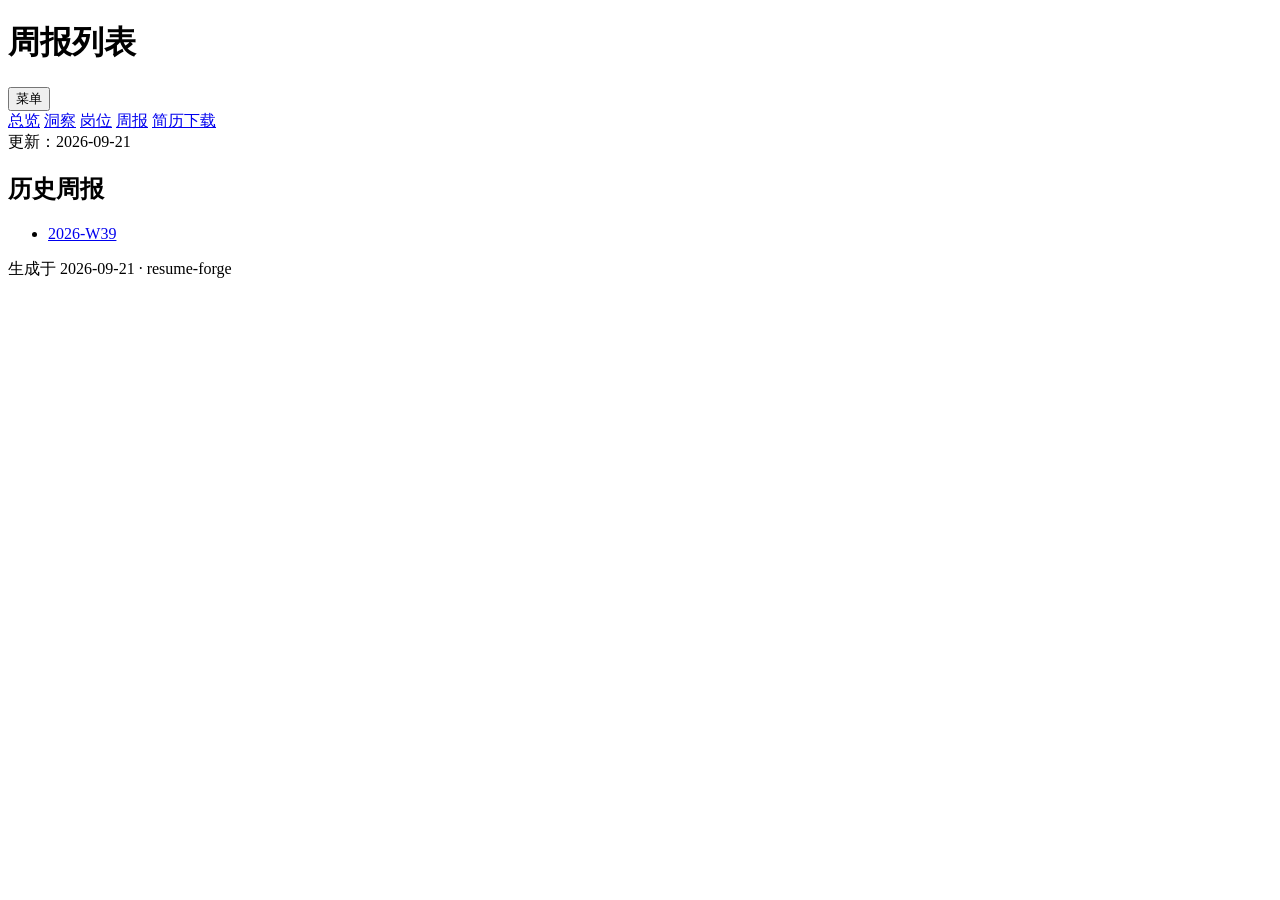
==== output/site/weekly/index.html @ 26c7597f "chore: weekly report 2026-W39 [skip ci]" ====
<!DOCTYPE html>
<html lang="zh-CN">
<head>
  <meta charset="UTF-8">
  <meta name="viewport" content="width=device-width, initial-scale=1.0">
  <title>周报列表 — 求职管理</title>
  <link rel="stylesheet" href="../assets/style.css?v=b8704710">
</head>
<body>
<header class="site-header">
  <h1>周报列表</h1>
  <button class="nav-toggle" type="button" aria-expanded="false" aria-label="切换导航">菜单</button>
  <nav>
    <a href="../index.html">总览</a>
    <a href="../insights.html">洞察</a>
    <a href="../jobs/index.html">岗位</a>
    <a href="index.html" class="active">周报</a>
    <a href="../resumes/index.html">简历下载</a>
  </nav>
  <span class="updated">更新：2026-09-21</span>
</header>

<main>
  <!-- 周报列表 -->
  <section class="card">
    <h2>历史周报</h2>
    <ul class="week-list">
      <li><a href="2026-W39.html">2026-W39</a></li>
    </ul>
  </section>

</main>

<footer>生成于 2026-09-21 · resume-forge</footer>
<script src="../assets/nav.js?v=b8704710"></script>
</body>
</html>
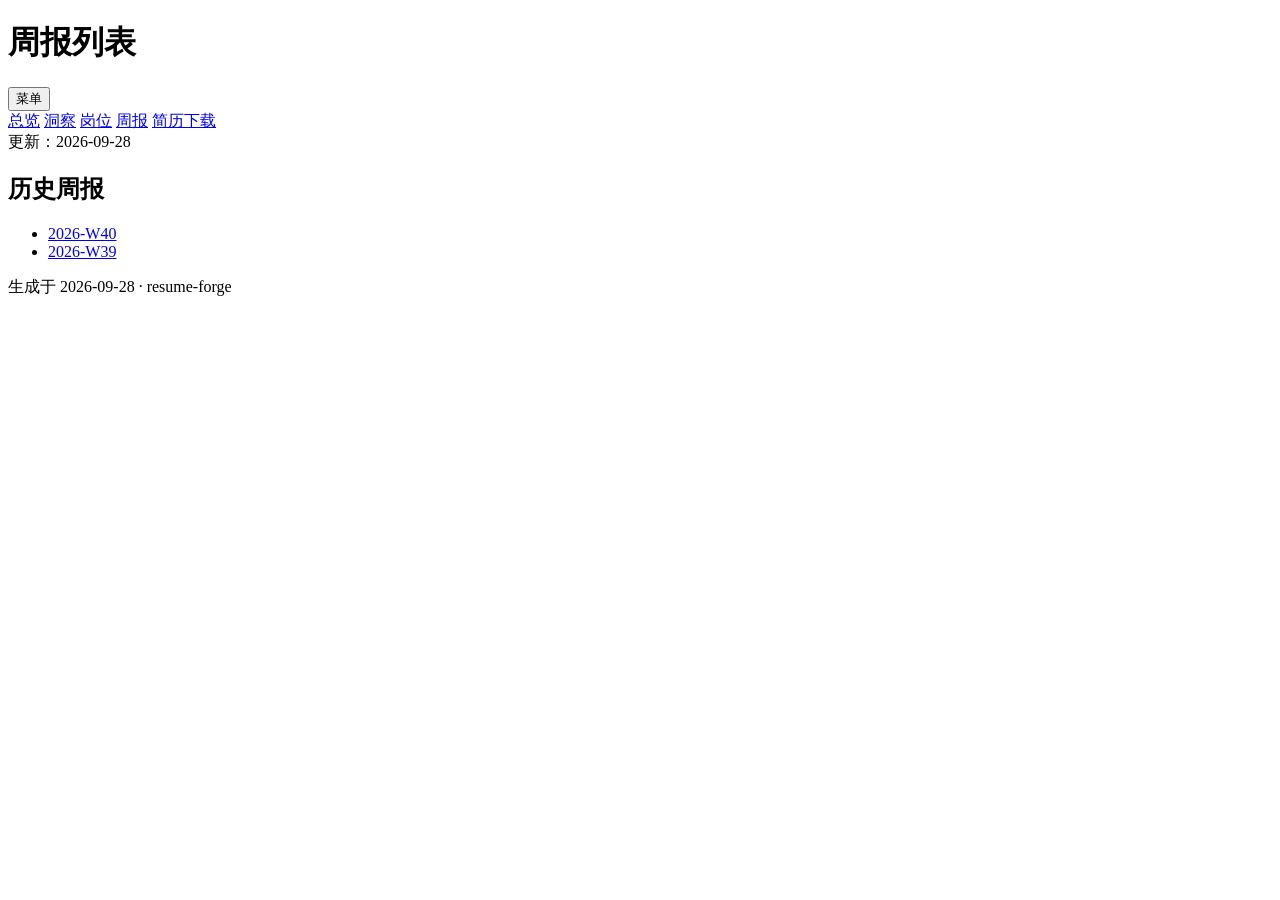
==== commit 56b57453: "chore: weekly report 2026-W40 [skip ci]" ====
--- a/output/site/weekly/index.html
+++ b/output/site/weekly/index.html
@@ -4,7 +4,7 @@
   <meta charset="UTF-8">
   <meta name="viewport" content="width=device-width, initial-scale=1.0">
   <title>周报列表 — 求职管理</title>
-  <link rel="stylesheet" href="../assets/style.css?v=b8704710">
+  <link rel="stylesheet" href="../assets/style.css?v=26c7597f">
 </head>
 <body>
 <header class="site-header">
@@ -17,7 +17,7 @@
     <a href="index.html" class="active">周报</a>
     <a href="../resumes/index.html">简历下载</a>
   </nav>
-  <span class="updated">更新：2026-09-21</span>
+  <span class="updated">更新：2026-09-28</span>
 </header>
 
 <main>
@@ -25,13 +25,14 @@
   <section class="card">
     <h2>历史周报</h2>
     <ul class="week-list">
+      <li><a href="2026-W40.html">2026-W40</a></li>
       <li><a href="2026-W39.html">2026-W39</a></li>
     </ul>
   </section>
 
 </main>
 
-<footer>生成于 2026-09-21 · resume-forge</footer>
-<script src="../assets/nav.js?v=b8704710"></script>
+<footer>生成于 2026-09-28 · resume-forge</footer>
+<script src="../assets/nav.js?v=26c7597f"></script>
 </body>
 </html>
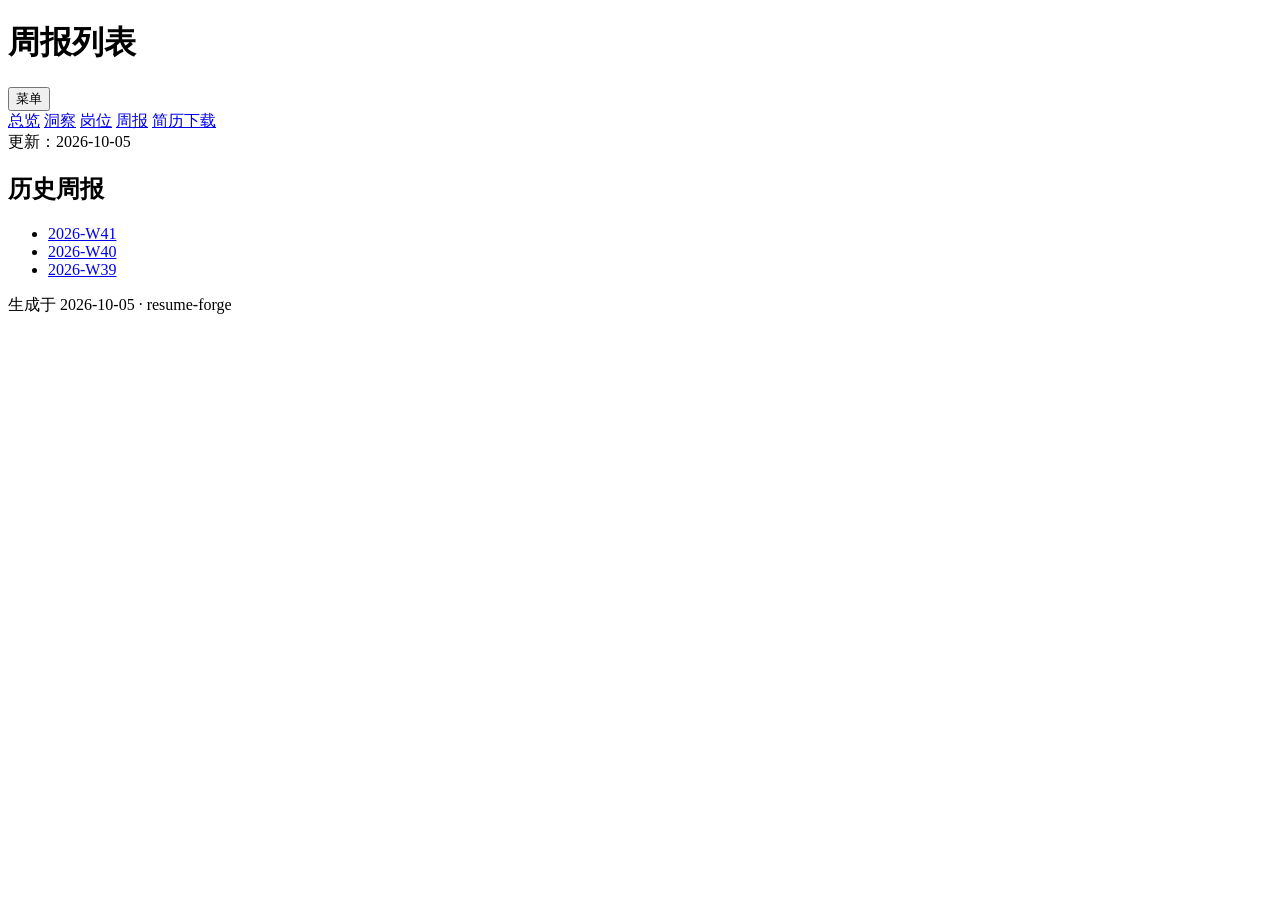
==== commit 49a9a9e9: "chore: weekly report 2026-W41 [skip ci]" ====
--- a/output/site/weekly/index.html
+++ b/output/site/weekly/index.html
@@ -4,7 +4,7 @@
   <meta charset="UTF-8">
   <meta name="viewport" content="width=device-width, initial-scale=1.0">
   <title>周报列表 — 求职管理</title>
-  <link rel="stylesheet" href="../assets/style.css?v=26c7597f">
+  <link rel="stylesheet" href="../assets/style.css?v=56b57453">
 </head>
 <body>
 <header class="site-header">
@@ -17,7 +17,7 @@
     <a href="index.html" class="active">周报</a>
     <a href="../resumes/index.html">简历下载</a>
   </nav>
-  <span class="updated">更新：2026-09-28</span>
+  <span class="updated">更新：2026-10-05</span>
 </header>
 
 <main>
@@ -25,6 +25,7 @@
   <section class="card">
     <h2>历史周报</h2>
     <ul class="week-list">
+      <li><a href="2026-W41.html">2026-W41</a></li>
       <li><a href="2026-W40.html">2026-W40</a></li>
       <li><a href="2026-W39.html">2026-W39</a></li>
     </ul>
@@ -32,7 +33,7 @@
 
 </main>
 
-<footer>生成于 2026-09-28 · resume-forge</footer>
-<script src="../assets/nav.js?v=26c7597f"></script>
+<footer>生成于 2026-10-05 · resume-forge</footer>
+<script src="../assets/nav.js?v=56b57453"></script>
 </body>
 </html>
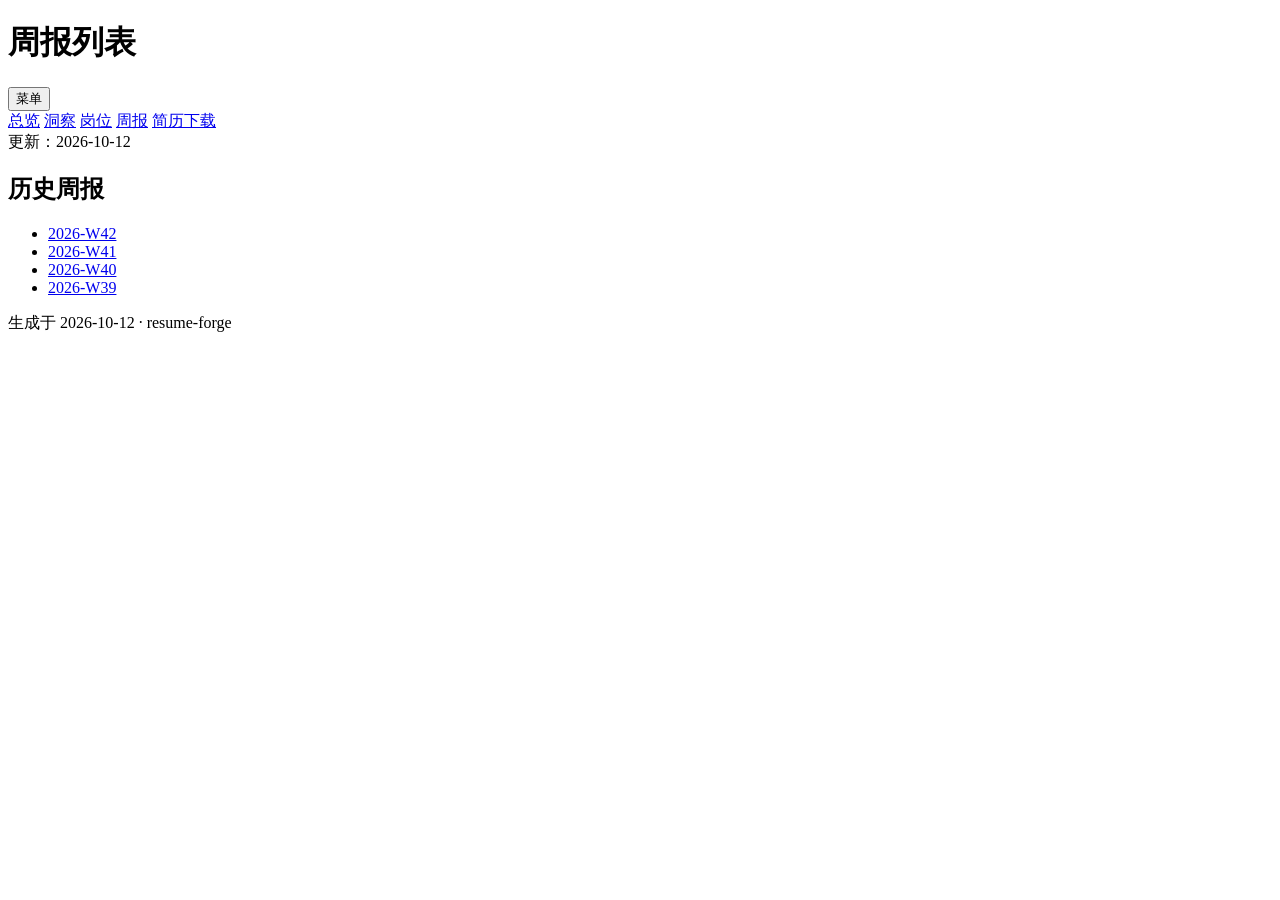
==== commit 5589eccf: "chore: weekly report 2026-W42 [skip ci]" ====
--- a/output/site/weekly/index.html
+++ b/output/site/weekly/index.html
@@ -4,7 +4,7 @@
   <meta charset="UTF-8">
   <meta name="viewport" content="width=device-width, initial-scale=1.0">
   <title>周报列表 — 求职管理</title>
-  <link rel="stylesheet" href="../assets/style.css?v=56b57453">
+  <link rel="stylesheet" href="../assets/style.css?v=49a9a9e9">
 </head>
 <body>
 <header class="site-header">
@@ -17,7 +17,7 @@
     <a href="index.html" class="active">周报</a>
     <a href="../resumes/index.html">简历下载</a>
   </nav>
-  <span class="updated">更新：2026-10-05</span>
+  <span class="updated">更新：2026-10-12</span>
 </header>
 
 <main>
@@ -25,6 +25,7 @@
   <section class="card">
     <h2>历史周报</h2>
     <ul class="week-list">
+      <li><a href="2026-W42.html">2026-W42</a></li>
       <li><a href="2026-W41.html">2026-W41</a></li>
       <li><a href="2026-W40.html">2026-W40</a></li>
       <li><a href="2026-W39.html">2026-W39</a></li>
@@ -33,7 +34,7 @@
 
 </main>
 
-<footer>生成于 2026-10-05 · resume-forge</footer>
-<script src="../assets/nav.js?v=56b57453"></script>
+<footer>生成于 2026-10-12 · resume-forge</footer>
+<script src="../assets/nav.js?v=49a9a9e9"></script>
 </body>
 </html>
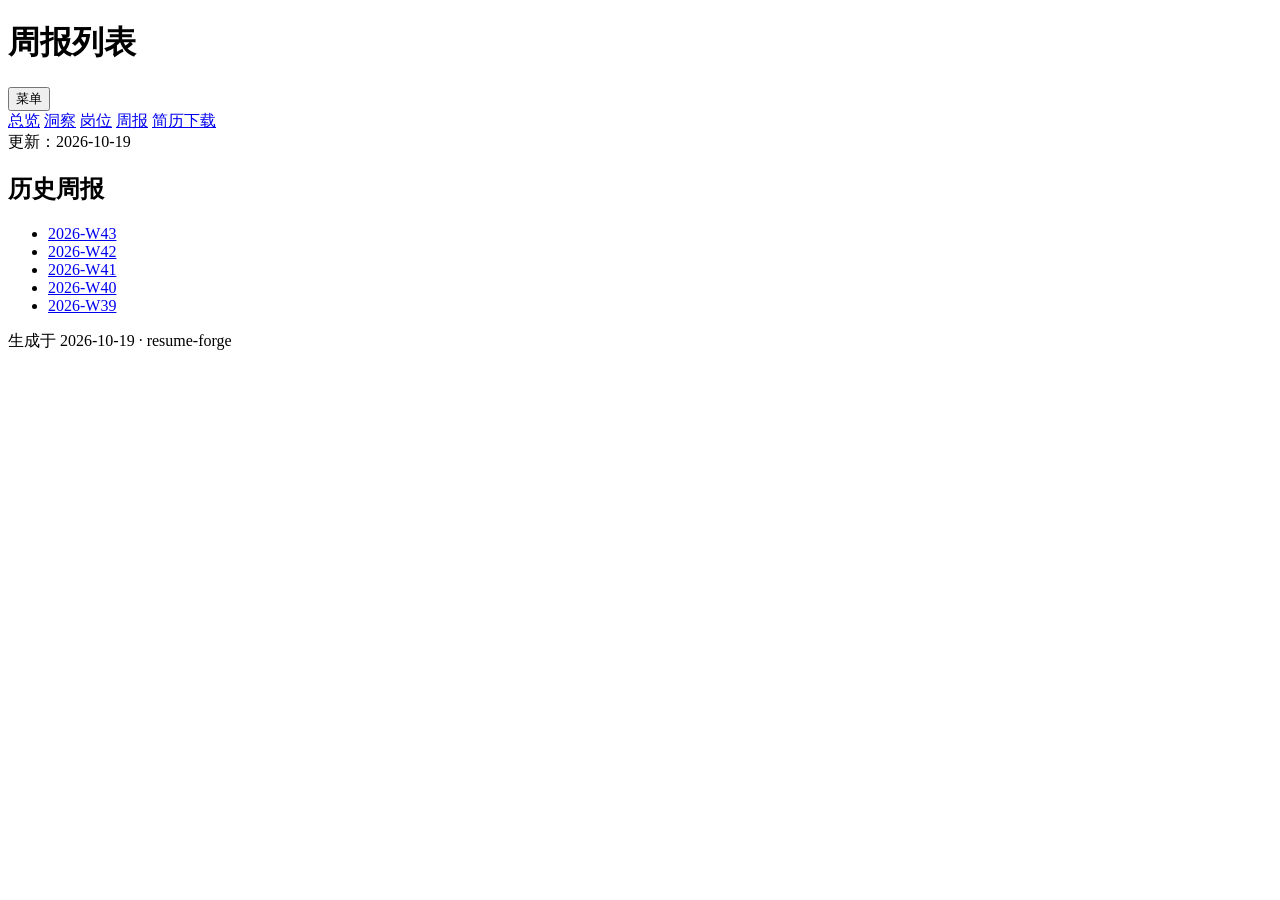
==== commit ccf889a9: "chore: weekly report 2026-W43 [skip ci]" ====
--- a/output/site/weekly/index.html
+++ b/output/site/weekly/index.html
@@ -4,7 +4,7 @@
   <meta charset="UTF-8">
   <meta name="viewport" content="width=device-width, initial-scale=1.0">
   <title>周报列表 — 求职管理</title>
-  <link rel="stylesheet" href="../assets/style.css?v=49a9a9e9">
+  <link rel="stylesheet" href="../assets/style.css?v=5589eccf">
 </head>
 <body>
 <header class="site-header">
@@ -17,7 +17,7 @@
     <a href="index.html" class="active">周报</a>
     <a href="../resumes/index.html">简历下载</a>
   </nav>
-  <span class="updated">更新：2026-10-12</span>
+  <span class="updated">更新：2026-10-19</span>
 </header>
 
 <main>
@@ -25,6 +25,7 @@
   <section class="card">
     <h2>历史周报</h2>
     <ul class="week-list">
+      <li><a href="2026-W43.html">2026-W43</a></li>
       <li><a href="2026-W42.html">2026-W42</a></li>
       <li><a href="2026-W41.html">2026-W41</a></li>
       <li><a href="2026-W40.html">2026-W40</a></li>
@@ -34,7 +35,7 @@
 
 </main>
 
-<footer>生成于 2026-10-12 · resume-forge</footer>
-<script src="../assets/nav.js?v=49a9a9e9"></script>
+<footer>生成于 2026-10-19 · resume-forge</footer>
+<script src="../assets/nav.js?v=5589eccf"></script>
 </body>
 </html>
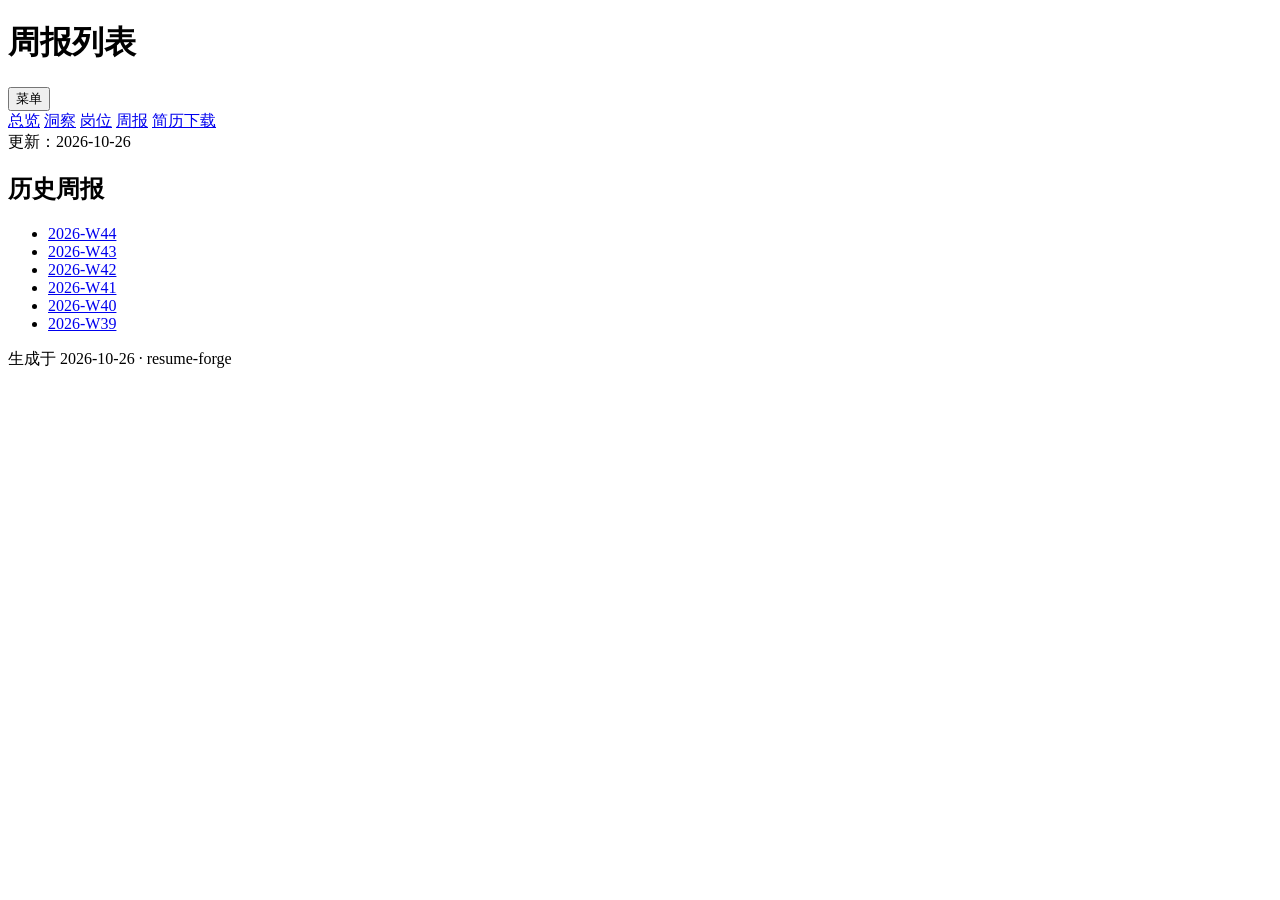
==== commit 44e0d6a1: "chore: weekly report 2026-W44 [skip ci]" ====
--- a/output/site/weekly/index.html
+++ b/output/site/weekly/index.html
@@ -4,7 +4,7 @@
   <meta charset="UTF-8">
   <meta name="viewport" content="width=device-width, initial-scale=1.0">
   <title>周报列表 — 求职管理</title>
-  <link rel="stylesheet" href="../assets/style.css?v=5589eccf">
+  <link rel="stylesheet" href="../assets/style.css?v=ccf889a9">
 </head>
 <body>
 <header class="site-header">
@@ -17,7 +17,7 @@
     <a href="index.html" class="active">周报</a>
     <a href="../resumes/index.html">简历下载</a>
   </nav>
-  <span class="updated">更新：2026-10-19</span>
+  <span class="updated">更新：2026-10-26</span>
 </header>
 
 <main>
@@ -25,6 +25,7 @@
   <section class="card">
     <h2>历史周报</h2>
     <ul class="week-list">
+      <li><a href="2026-W44.html">2026-W44</a></li>
       <li><a href="2026-W43.html">2026-W43</a></li>
       <li><a href="2026-W42.html">2026-W42</a></li>
       <li><a href="2026-W41.html">2026-W41</a></li>
@@ -35,7 +36,7 @@
 
 </main>
 
-<footer>生成于 2026-10-19 · resume-forge</footer>
-<script src="../assets/nav.js?v=5589eccf"></script>
+<footer>生成于 2026-10-26 · resume-forge</footer>
+<script src="../assets/nav.js?v=ccf889a9"></script>
 </body>
 </html>
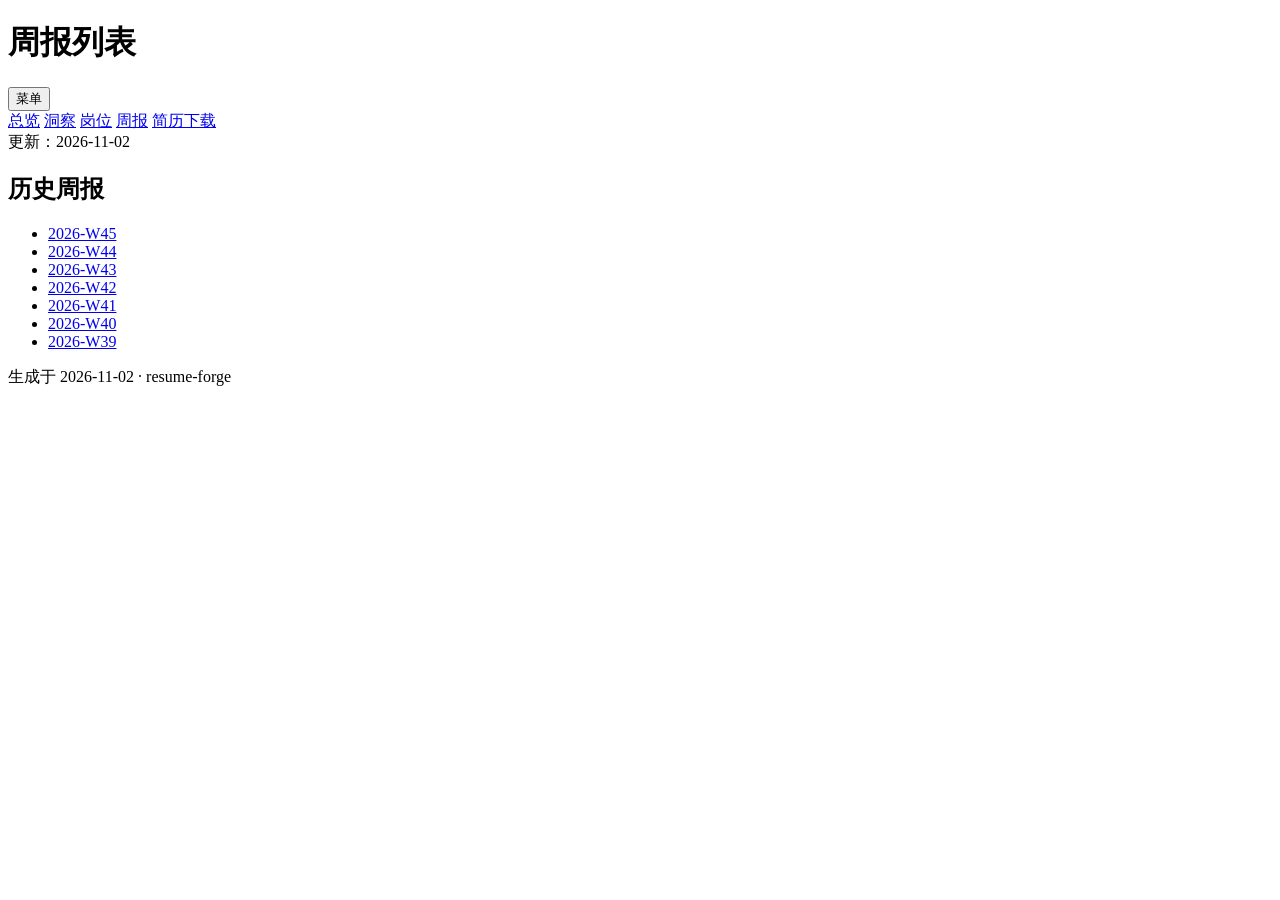
==== commit 071366b9: "chore: weekly report 2026-W45 [skip ci]" ====
--- a/output/site/weekly/index.html
+++ b/output/site/weekly/index.html
@@ -4,7 +4,7 @@
   <meta charset="UTF-8">
   <meta name="viewport" content="width=device-width, initial-scale=1.0">
   <title>周报列表 — 求职管理</title>
-  <link rel="stylesheet" href="../assets/style.css?v=ccf889a9">
+  <link rel="stylesheet" href="../assets/style.css?v=44e0d6a1">
 </head>
 <body>
 <header class="site-header">
@@ -17,7 +17,7 @@
     <a href="index.html" class="active">周报</a>
     <a href="../resumes/index.html">简历下载</a>
   </nav>
-  <span class="updated">更新：2026-10-26</span>
+  <span class="updated">更新：2026-11-02</span>
 </header>
 
 <main>
@@ -25,6 +25,7 @@
   <section class="card">
     <h2>历史周报</h2>
     <ul class="week-list">
+      <li><a href="2026-W45.html">2026-W45</a></li>
       <li><a href="2026-W44.html">2026-W44</a></li>
       <li><a href="2026-W43.html">2026-W43</a></li>
       <li><a href="2026-W42.html">2026-W42</a></li>
@@ -36,7 +37,7 @@
 
 </main>
 
-<footer>生成于 2026-10-26 · resume-forge</footer>
-<script src="../assets/nav.js?v=ccf889a9"></script>
+<footer>生成于 2026-11-02 · resume-forge</footer>
+<script src="../assets/nav.js?v=44e0d6a1"></script>
 </body>
 </html>
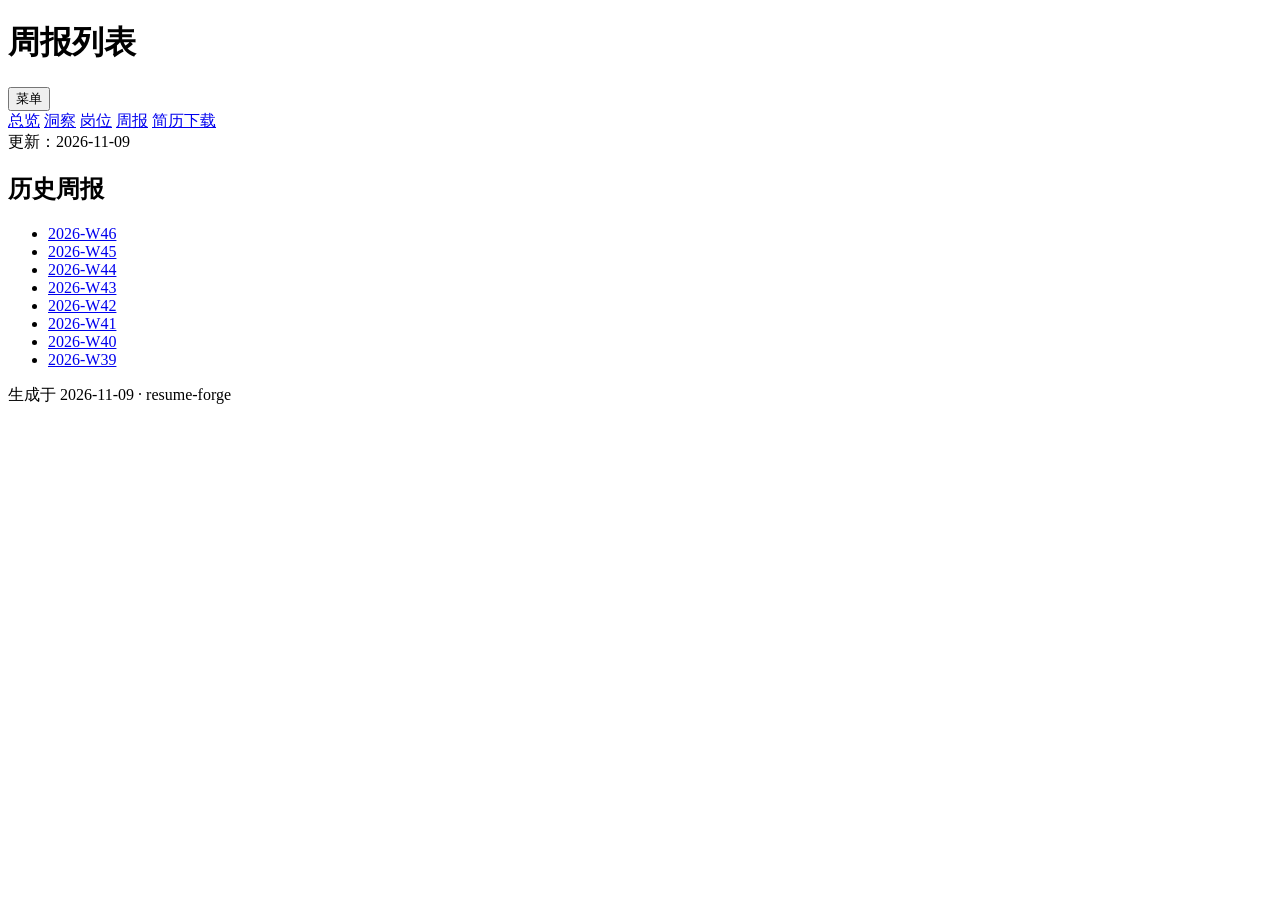
==== commit 44c245b0: "chore: weekly report 2026-W46 [skip ci]" ====
--- a/output/site/weekly/index.html
+++ b/output/site/weekly/index.html
@@ -4,7 +4,7 @@
   <meta charset="UTF-8">
   <meta name="viewport" content="width=device-width, initial-scale=1.0">
   <title>周报列表 — 求职管理</title>
-  <link rel="stylesheet" href="../assets/style.css?v=44e0d6a1">
+  <link rel="stylesheet" href="../assets/style.css?v=071366b9">
 </head>
 <body>
 <header class="site-header">
@@ -17,7 +17,7 @@
     <a href="index.html" class="active">周报</a>
     <a href="../resumes/index.html">简历下载</a>
   </nav>
-  <span class="updated">更新：2026-11-02</span>
+  <span class="updated">更新：2026-11-09</span>
 </header>
 
 <main>
@@ -25,6 +25,7 @@
   <section class="card">
     <h2>历史周报</h2>
     <ul class="week-list">
+      <li><a href="2026-W46.html">2026-W46</a></li>
       <li><a href="2026-W45.html">2026-W45</a></li>
       <li><a href="2026-W44.html">2026-W44</a></li>
       <li><a href="2026-W43.html">2026-W43</a></li>
@@ -37,7 +38,7 @@
 
 </main>
 
-<footer>生成于 2026-11-02 · resume-forge</footer>
-<script src="../assets/nav.js?v=44e0d6a1"></script>
+<footer>生成于 2026-11-09 · resume-forge</footer>
+<script src="../assets/nav.js?v=071366b9"></script>
 </body>
 </html>
